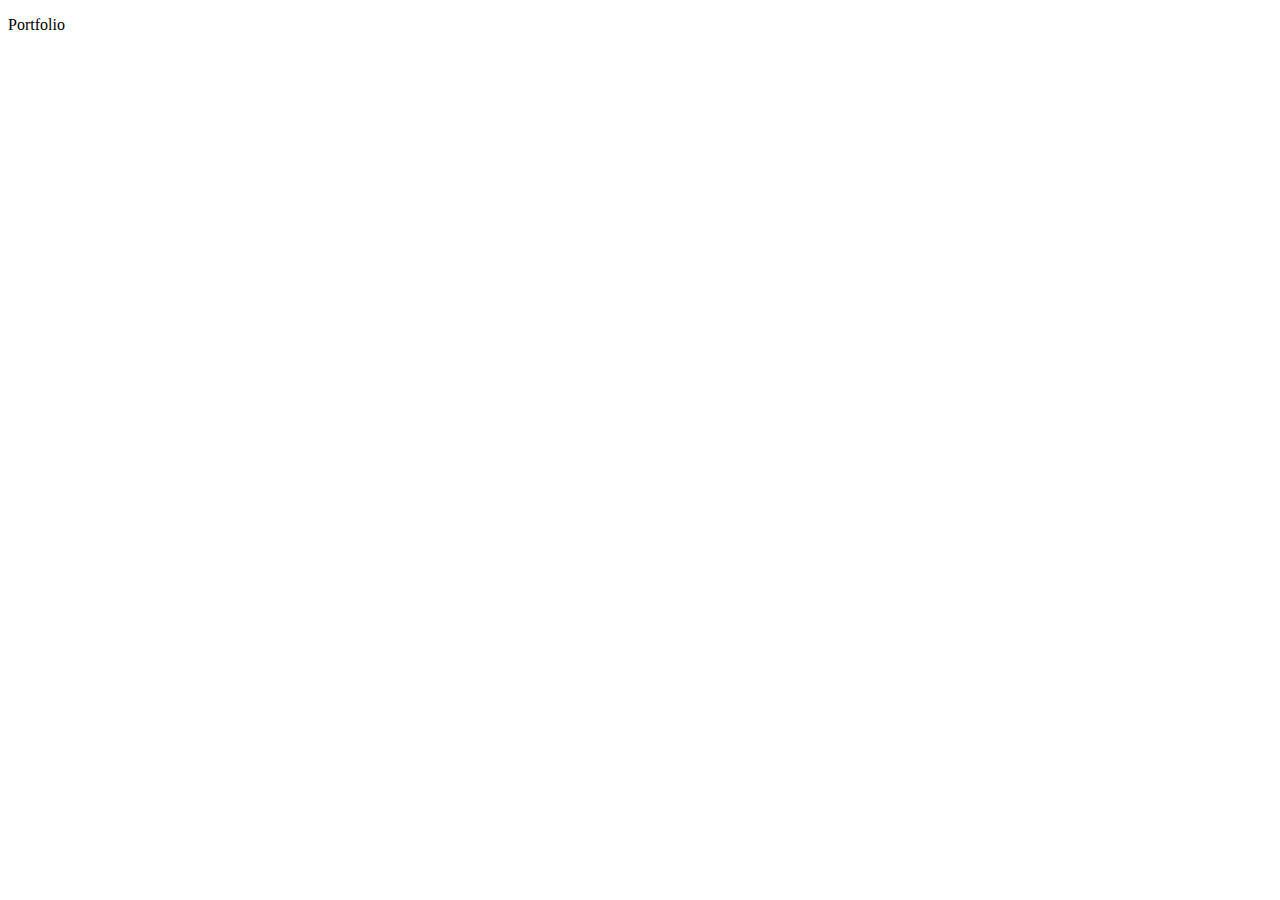
==== portfolio/index.html @ 29ba63cb "Add files via upload" ====
<!DOCTYPE html>
<html lang="en">
  <head>
    <meta charset="UTF-8">
	<meta name="viewport" content="width=device-width,initial-scale=1.0" />
    <title>Miko Gorospe Portfolio</title>
    <link rel="stylesheet" href="styles.css"/>
    </head>
	<body>
	<header>
	</header>
	<p>Portfolio</p>
</body>
</html>
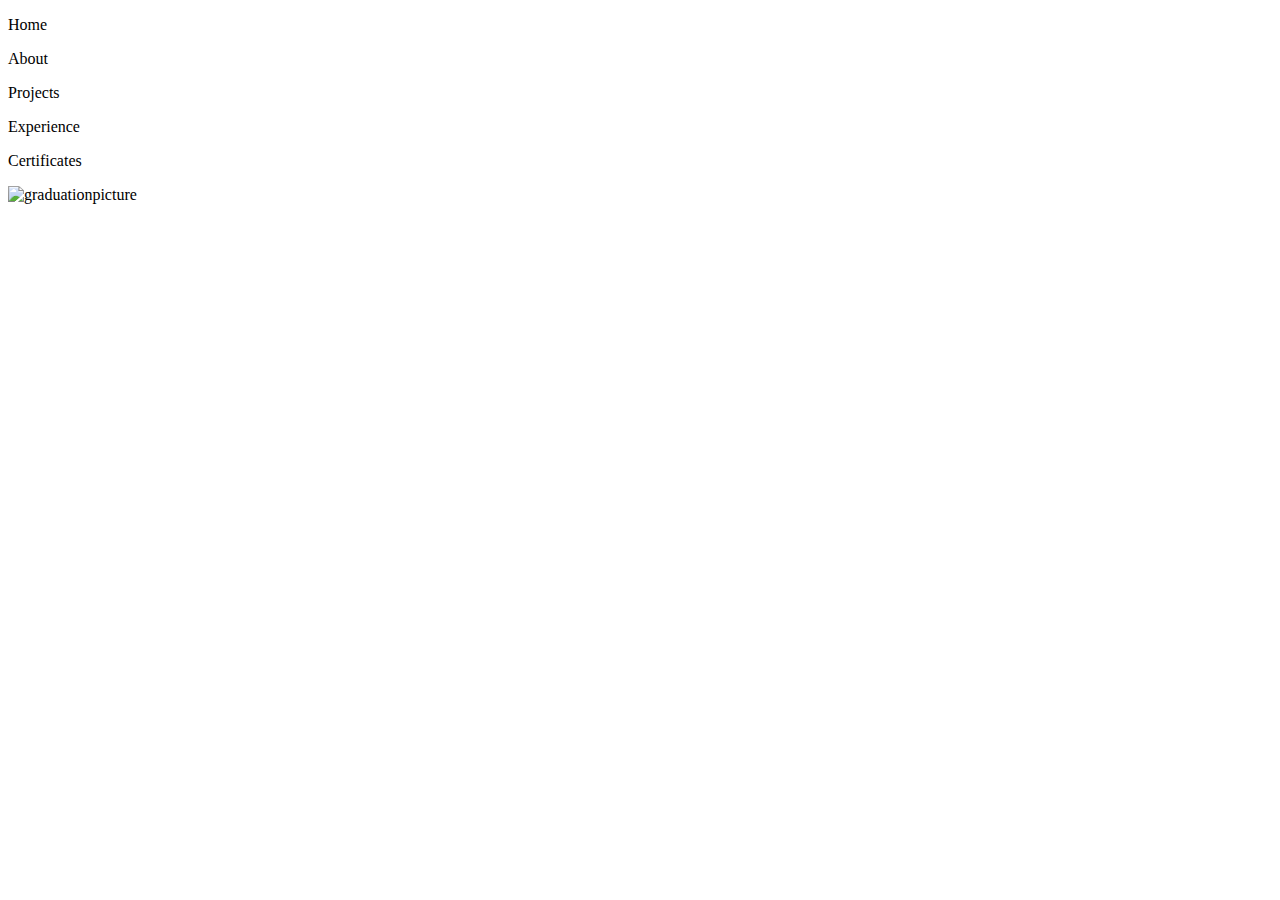
==== commit b2c30852: "Create index.html" ====
--- a/portfolio/index.html
+++ b/portfolio/index.html
@@ -1,14 +1,29 @@
-<!DOCTYPE html>
-<html lang="en">
-  <head>
-    <meta charset="UTF-8">
-	<meta name="viewport" content="width=device-width,initial-scale=1.0" />
-    <title>Miko Gorospe Portfolio</title>
-    <link rel="stylesheet" href="styles.css"/>
-    </head>
-	<body>
-	<header>
-	</header>
-	<p>Portfolio</p>
-</body>
-</html>+<!DOCTYPE html>
+<html lang="en">
+  <head>
+    <meta charset="UTF-8">
+	<meta name="viewport" content="width=device-width,initial-scale=1.0" />
+    <title>Miko Gorospe Portfolio</title>
+    <link rel="stylesheet" href="styles.css"/>
+    </head>
+	<body>
+	<header>
+	</header>
+	
+	<div class="container">
+	<div><p id="home" class="home">Home</p></div>
+	<div><p id="about" class="about">About</p></div>
+	<div><p id="projects" class="projects">Projects</p></div>
+	<div><p id="experience" class="experience">Experience</p></div>
+	<div><p id="certificates" class="certificates">Certificates</p></div></div>
+	
+	<div class="superframe">
+	<div class="outerFrame">
+	<div class="frame">
+	<img src="../sprints/miko.png" class="bigpic" alt="graduationpicture">
+	</div>
+	</div>
+	</div>
+	<script src="script.js"></script>
+</body>
+</html>
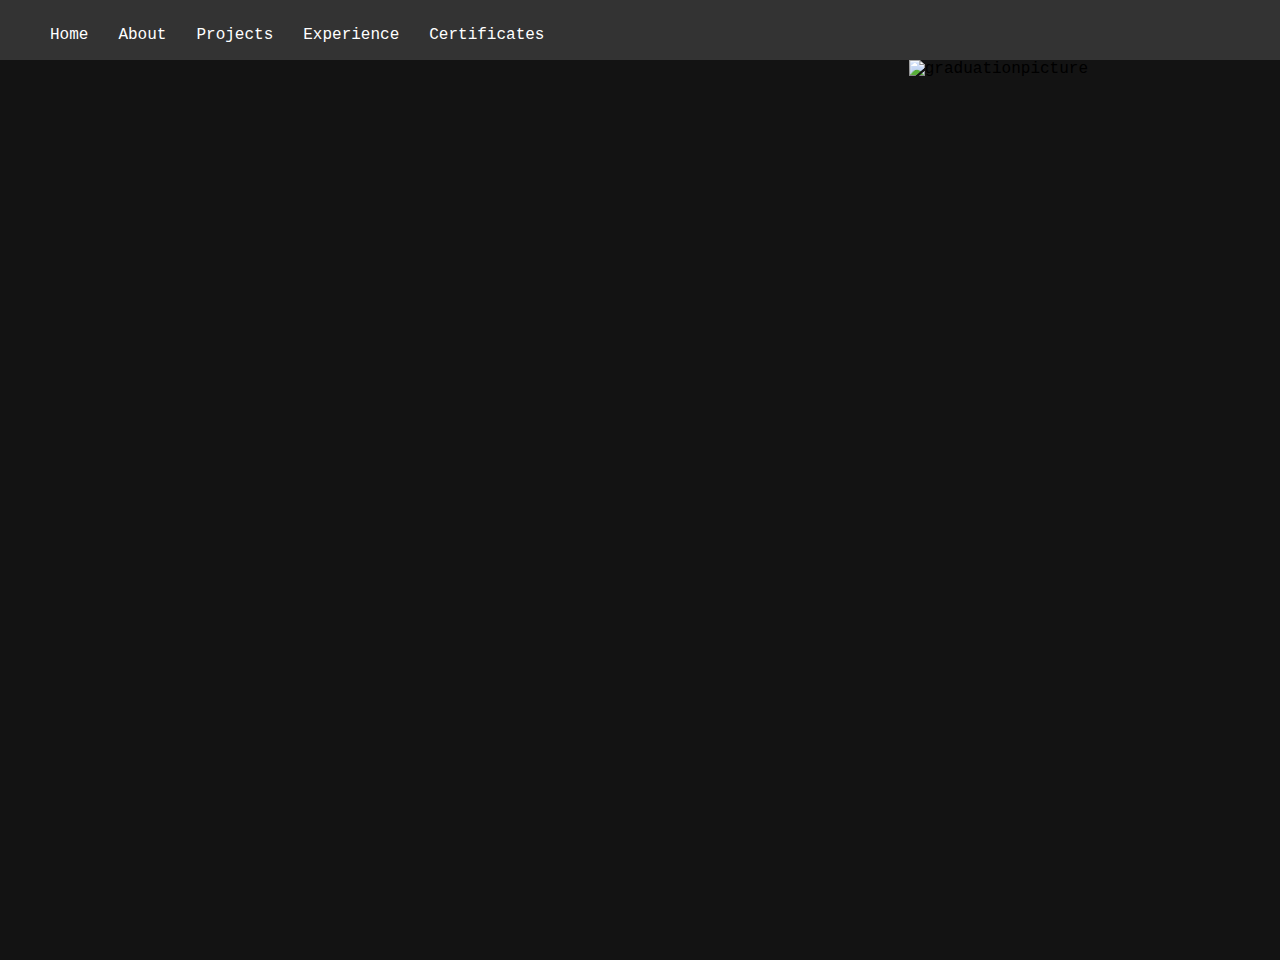
==== commit efb2a7e4: "Update index.html" ====
--- a/portfolio/index.html
+++ b/portfolio/index.html
@@ -4,6 +4,7 @@
     <meta charset="UTF-8">
 	<meta name="viewport" content="width=device-width,initial-scale=1.0" />
     <title>Miko Gorospe Portfolio</title>
+    <link rel="icon" type="image/x-icon" href="../sprints/favicon.ico">
     <link rel="stylesheet" href="styles.css"/>
     </head>
 	<body>
--- a/portfolio/styles.css
+++ b/portfolio/styles.css
@@ -0,0 +1,41 @@
+body{
+	width: 100vw;
+	height: 100vh;
+	margin: 0;
+	background-color: #131313;
+	font-size: 100%;
+	font-family: "Courier New" ,"Courier New", monospace;
+	overflow-x: hidden;
+}
+.frame img{
+	display: block;
+	height: 100vh;
+	position: absolute;
+	right: 0;
+	padding-right: 15%;
+}
+.frame{
+	border-radius: 10px;
+	position: relative;
+}
+
+p{
+	color:white;
+}
+.container{
+	width: 100%;
+	display: flex;
+	gap: 30px;
+	padding-left: 50px;
+	padding-top: 10px;
+	background-color: #333333;
+}
+p.home, p.about, p.projects, p.experience, p.certificates {
+	cursor: pointer;
+}
+p.home:hover, p.about:hover, p.projects:hover, p.experience:hover, p.certificates:hover {
+	color: pink;
+}
+
+@media (max-width: 1200px) {
+}
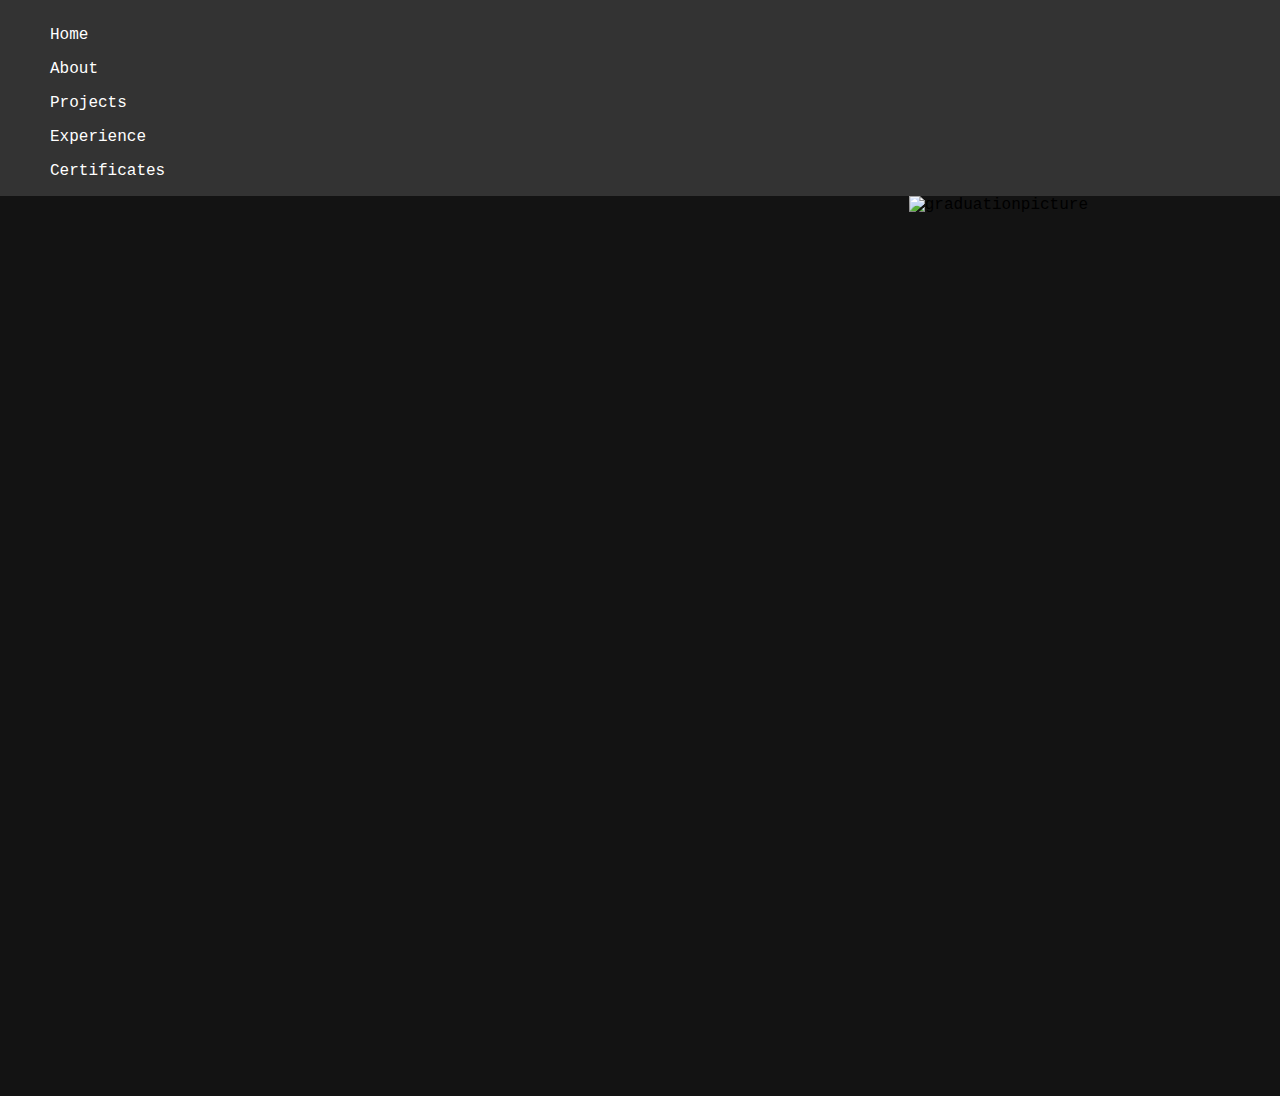
==== commit d40c0f33: "Update index.html" ====
--- a/portfolio/index.html
+++ b/portfolio/index.html
@@ -3,20 +3,31 @@
   <head>
     <meta charset="UTF-8">
 	<meta name="viewport" content="width=device-width,initial-scale=1.0" />
-    <title>Miko Gorospe Portfolio</title>
-    <link rel="icon" type="image/x-icon" href="../sprints/favicon.ico">
+    <title>MG Portfolio</title>
+    <link rel="icon" type="image/x-icon" href="../sprints/favicon.png">
     <link rel="stylesheet" href="styles.css"/>
     </head>
 	<body>
 	<header>
 	</header>
-	
 	<div class="container">
+	<div class="dropdown">
+	<div class="bar-container">
+	<div class="bar-1"></div>
+	<div class="bar-1"></div>
+	<div class="bar-1"></div> 
+	</div><!--bar-container-->
+		
+	<div class="content-drop">
 	<div><p id="home" class="home">Home</p></div>
 	<div><p id="about" class="about">About</p></div>
 	<div><p id="projects" class="projects">Projects</p></div>
 	<div><p id="experience" class="experience">Experience</p></div>
-	<div><p id="certificates" class="certificates">Certificates</p></div></div>
+	<div><p id="certificates" class="certificates">Certificates</p></div>
+
+	</div><!--content-drop-->
+	</div><!--dropdown-->
+	</div><!--container-->
 	
 	<div class="superframe">
 	<div class="outerFrame">
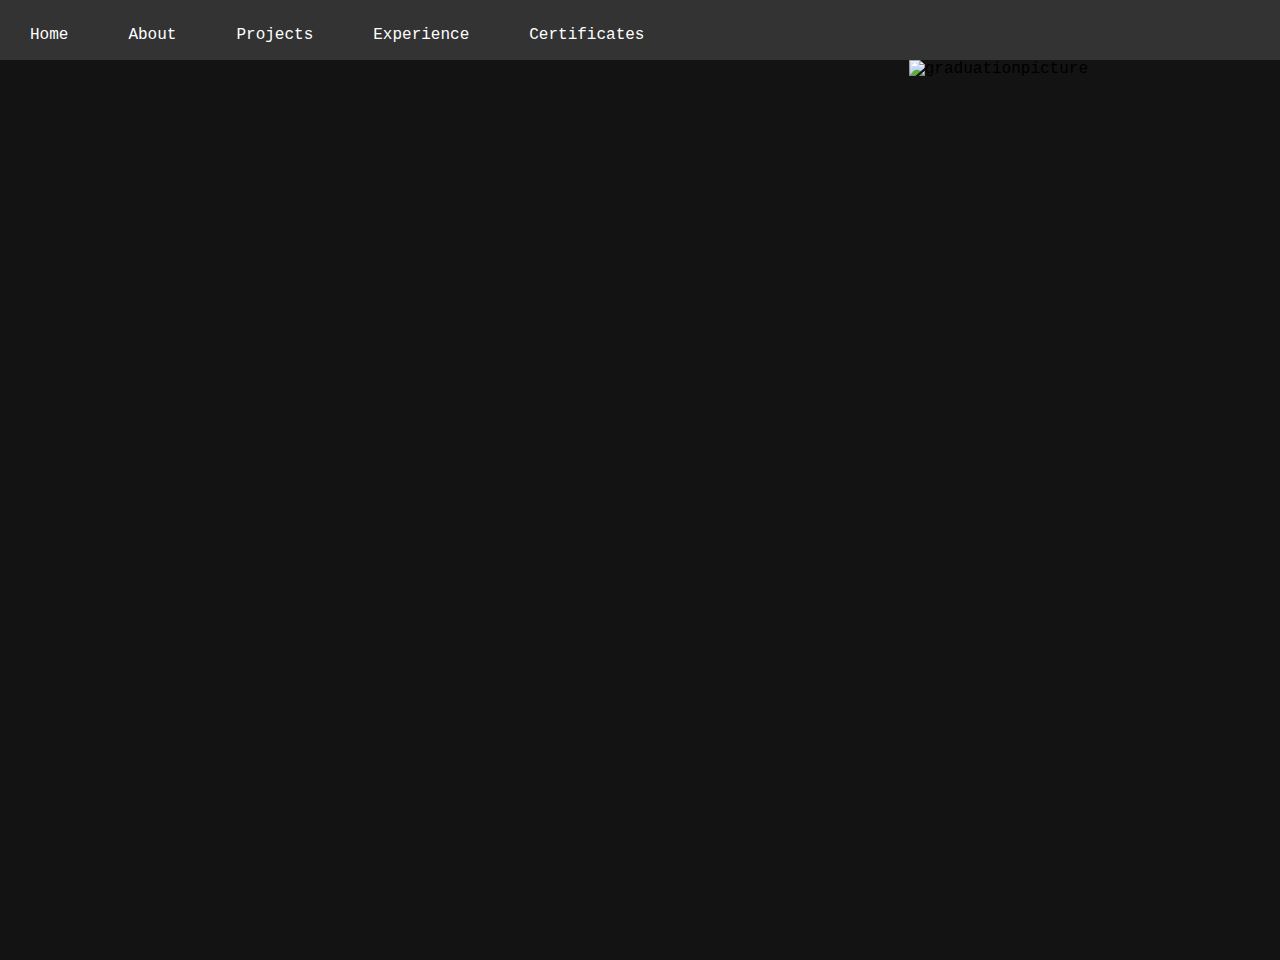
==== commit 841be711: "Update index.html" ====
--- a/portfolio/index.html
+++ b/portfolio/index.html
@@ -4,29 +4,37 @@
     <meta charset="UTF-8">
 	<meta name="viewport" content="width=device-width,initial-scale=1.0" />
     <title>MG Portfolio</title>
-    <link rel="icon" type="image/x-icon" href="../sprints/favicon.png">
+	<link rel="icon" type="image/x-icon" href="../sprints/favicon.png">
     <link rel="stylesheet" href="styles.css"/>
     </head>
 	<body>
 	<header>
 	</header>
+
 	<div class="container">
+	
 	<div class="dropdown">
 	<div class="bar-container">
 	<div class="bar-1"></div>
 	<div class="bar-1"></div>
-	<div class="bar-1"></div> 
-	</div><!--bar-container-->
-		
+	<div class="bar-1"></div> </div>
+	
 	<div class="content-drop">
+	
 	<div><p id="home" class="home">Home</p></div>
+	<div class="divider"></div>
 	<div><p id="about" class="about">About</p></div>
+	<div class="divider"></div>
 	<div><p id="projects" class="projects">Projects</p></div>
+	<div class="divider"></div>
 	<div><p id="experience" class="experience">Experience</p></div>
+	<div class="divider"></div>
 	<div><p id="certificates" class="certificates">Certificates</p></div>
-
+	
 	</div><!--content-drop-->
 	</div><!--dropdown-->
+
+	
 	</div><!--container-->
 	
 	<div class="superframe">
--- a/portfolio/styles.css
+++ b/portfolio/styles.css
@@ -23,12 +23,23 @@
 	color:white;
 }
 .container{
+	position: sticky;
+	top: 0;
 	width: 100%;
 	display: flex;
 	gap: 30px;
-	padding-left: 50px;
+	padding-left: 0;
 	padding-top: 10px;
 	background-color: #333333;
+	z-index: 10;
+}
+.content-drop{
+	display: flex;
+	gap: 30px;
+	
+}
+.dropdown{
+	padding-left:30px;
 }
 p.home, p.about, p.projects, p.experience, p.certificates {
 	cursor: pointer;
@@ -38,4 +49,65 @@
 }
 
 @media (max-width: 1200px) {
+	body{	
+	}
+	.outerFrame{
+		width: 210px;
+		height: 320px;
+		background-color: #4A4A4A;
+		border-radius: 10px;
+		margin: 5px auto;
+		margin-bottom: -250px;
+		
+	}
+	.frame img{
+		display: inline-block;
+		width: 100%;
+		max-width: 200px;
+		height: 300px;
+		padding-right: 5px;
+		margin: 10px auto;
+		object-fit: cover;
+		border-radius: 10px;
+	}
+	.bar-1{
+		background-color: white;
+		width: 20px;
+		height: 2px;
+		
+	}
+	.bar-container{
+		padding: 10px;
+		display: flex;
+		flex-direction: column;
+		gap: 3px;
+		padding-left: 30px;
+		
+		}
+	.container{
+		align-items: center;
+	}
+	.dropdown{
+		padding-left:0;
+		position: relative;
+		display: inline-block;
+		
+	}
+	.content-drop {
+		display: none;
+		position: absolute;
+		background-color: black;
+		min-width: 160px;
+		box-shadow: 0px 8px 16px 0px rgba(0,0,0,0.2);
+		padding: 12px 20px;
+		z-index: 20;
+		
+		}
+	.content-drop {
+		display: none;
+	}
+	.show {
+    display: block;
+	}
+
 }
